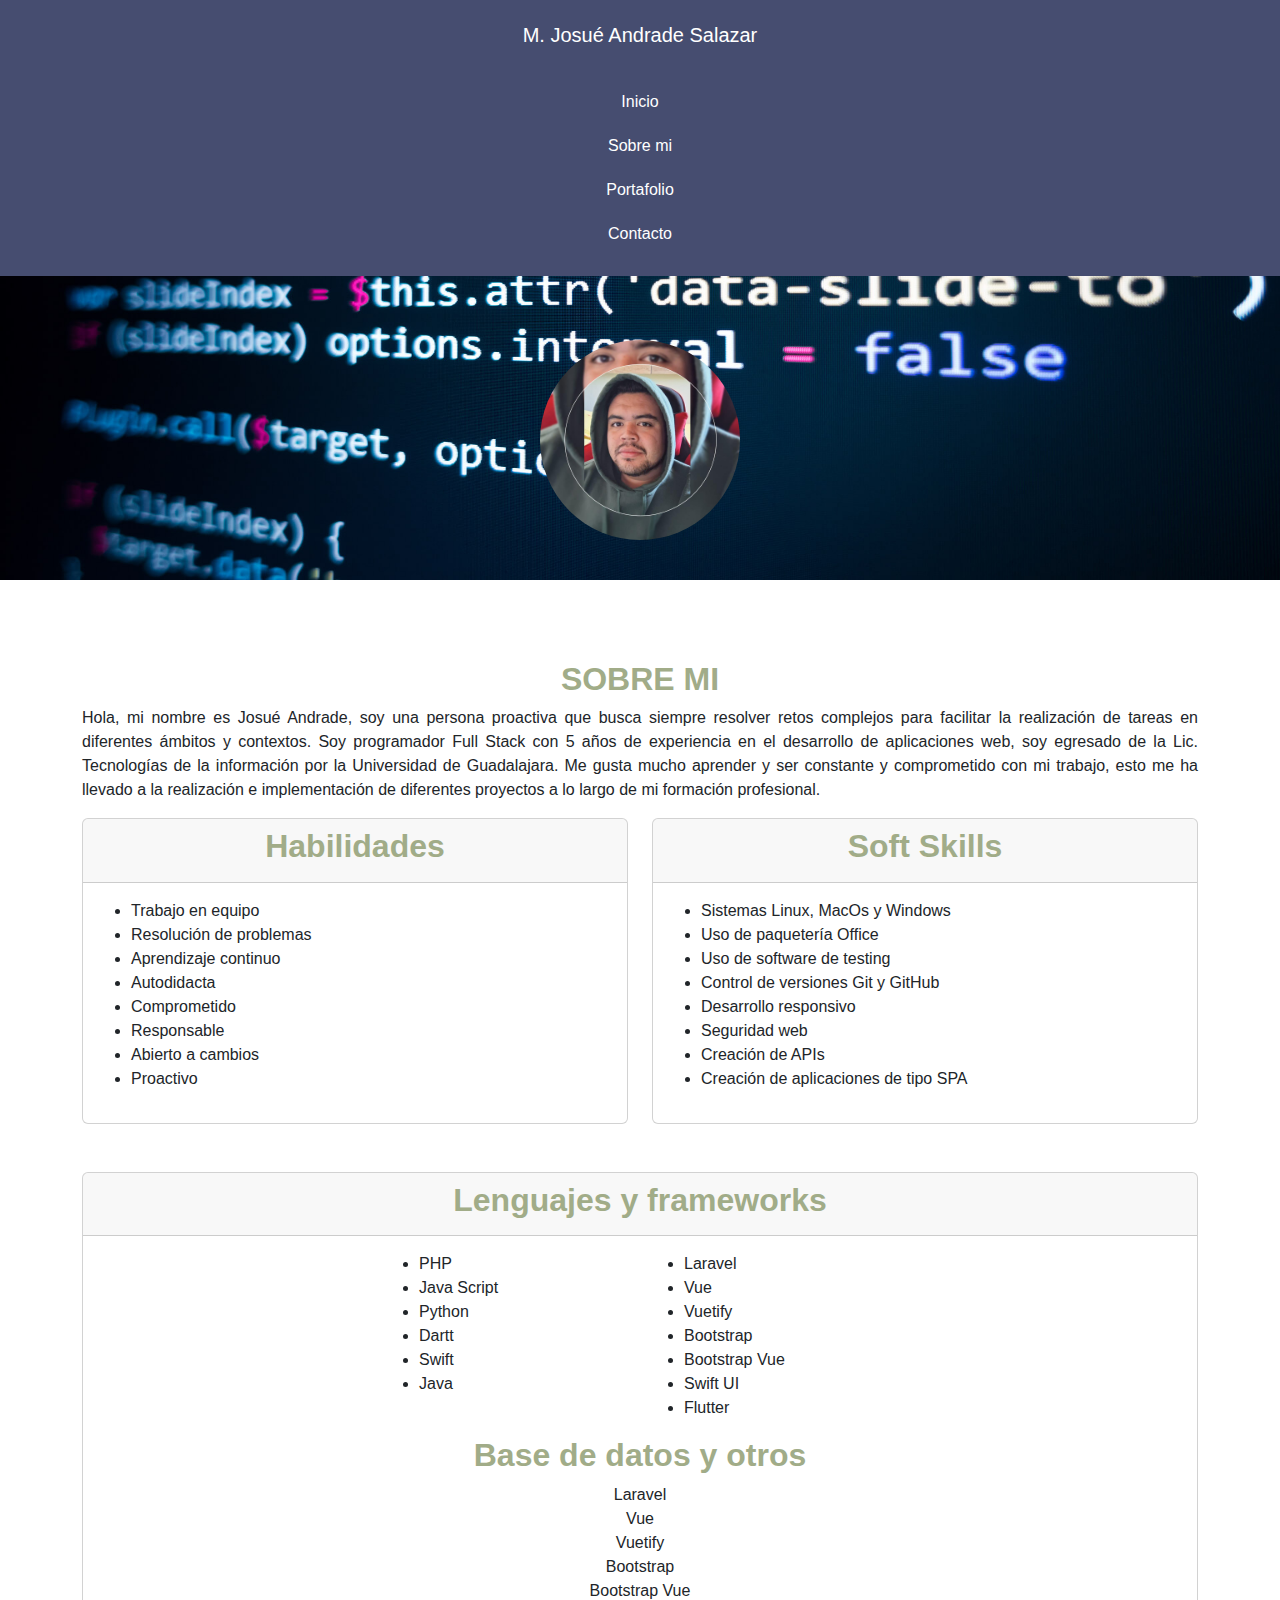
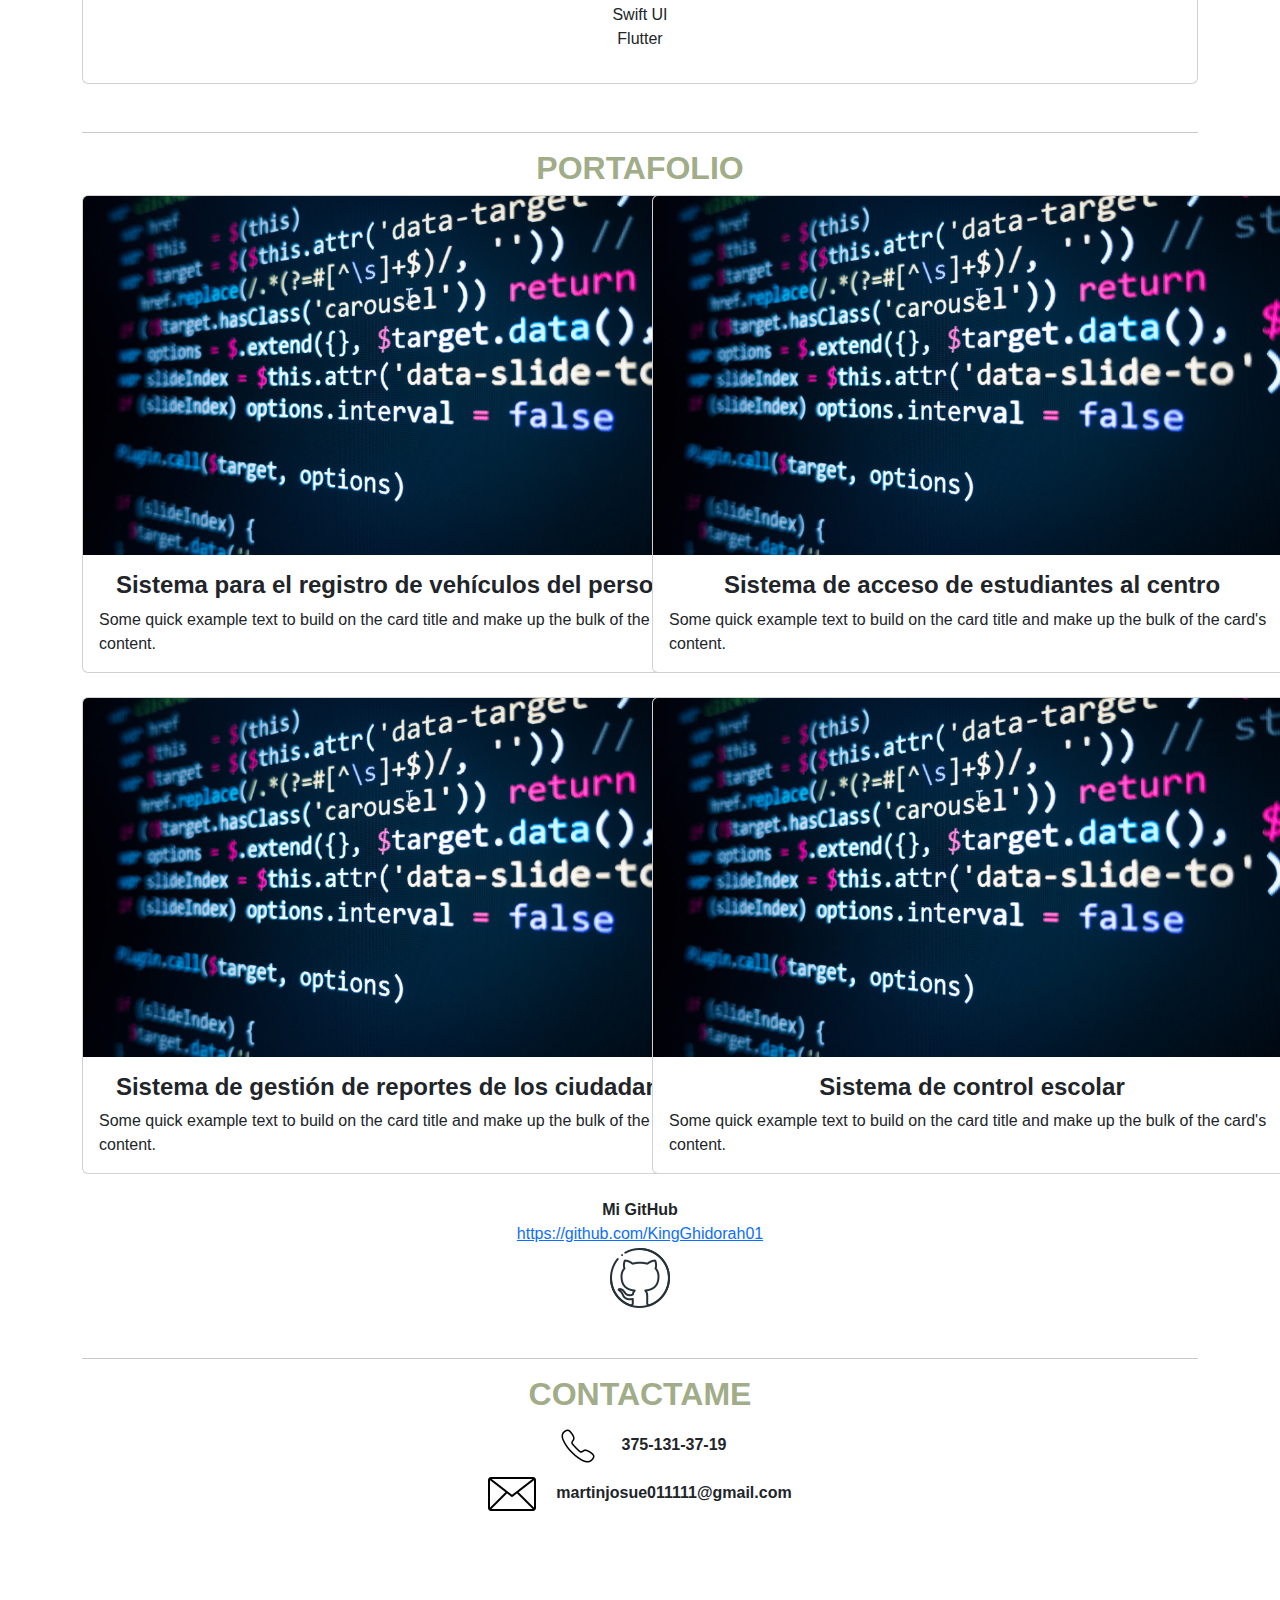
==== index.html @ 5237cf1c "Lol" ====
<!doctype html>
<html lang="en">
<head>
    <meta charset="UTF-8">
    <meta name="viewport"
          content="width=device-width, user-scalable=no, initial-scale=1.0, maximum-scale=1.0, minimum-scale=1.0">
    <meta http-equiv="X-UA-Compatible" content="ie=edge">
    <link href="https://cdn.jsdelivr.net/npm/bootstrap@5.3.3/dist/css/bootstrap.min.css" rel="stylesheet"
          integrity="sha384-QWTKZyjpPEjISv5WaRU9OFeRpok6YctnYmDr5pNlyT2bRjXh0JMhjY6hW+ALEwIH" crossorigin="anonymous">
    <script src="https://cdn.jsdelivr.net/npm/bootstrap@5.3.3/dist/js/bootstrap.bundle.min.js"
            integrity="sha384-YvpcrYf0tY3lHB60NNkmXc5s9fDVZLESaAA55NDzOxhy9GkcIdslK1eN7N6jIeHz"
            crossorigin="anonymous"></script>
    <link rel="stylesheet">
    <link rel="stylesheet" href="css/styles.css">
    <title>Mi portafolio</title>
</head>
<body>
<div class="navbar fixed-top">
    <div class="navbar-brand">
        M. Josué Andrade Salazar
    </div>
    <ul class="navbar-menu">
        <li><a href="#">Inicio</a></li>
        <li><a href="#sobreMi">Sobre mi</a></li>
        <li><a href="#portafolio">Portafolio</a></li>
        <li><a href="#contactame">Contacto</a></li>
    </ul>
</div>
<div id="carouselExample" class="carousel slide">
    <div class="carousel-inner">
        <div class="carousel-item active">
            <img src="img/img.jpg" class="d-block w-100" alt="..." height="580px">
            <div class="carousel-caption d-none d-md-block">
                <img src="img/figuraCirculo.jpg" alt="..." class="rounded-circle figuracirculo" width="300px">
            </div>
        </div>
    </div>
</div>
<div class="content container">
    <div class="sobre mb-5" id="sobreMi" >
        <h2 class="apartados text-center"><b>SOBRE MI</b></h2>
        <p class="text-sobre">Hola, mi nombre es Josué Andrade, soy una persona proactiva que busca siempre resolver
            retos complejos para
            facilitar la realización de tareas en diferentes ámbitos y contextos.
            Soy programador Full Stack con 5 años de experiencia en el desarrollo de aplicaciones web, soy egresado de
            la Lic. Tecnologías de la información por la Universidad de Guadalajara. Me gusta mucho aprender y ser
            constante y comprometido con mi trabajo, esto me ha llevado a la realización e implementación de diferentes
            proyectos a lo largo de mi formación profesional.</p>
        <div class="row">
            <div class="col-6">
                <div class="card">
                    <div class="card-header">
                        <h2 class="apartados text-center"><b>Habilidades</b></h2>
                    </div>
                    <div class="card-body">
                        <ul>
                            <li>Trabajo en equipo</li>
                            <li>Resolución de problemas</li>
                            <li>Aprendizaje continuo</li>
                            <li>Autodidacta</li>
                            <li>Comprometido</li>
                            <li>Responsable</li>
                            <li>Abierto a cambios</li>
                            <li>Proactivo</li>
                        </ul>
                    </div>
                </div>
            </div>
            <div class="col-6">
                <div class="card">
                    <div class="card-header">
                        <h2 class="apartados text-center"><b>Soft Skills</b></h2>
                    </div>
                    <div class="card-body">
                        <ul>
                            <li>Sistemas Linux, MacOs y Windows</li>
                            <li>Uso de paquetería Office</li>
                            <li>Uso de software de testing</li>
                            <li>Control de versiones Git y GitHub</li>
                            <li>Desarrollo responsivo</li>
                            <li>Seguridad web</li>
                            <li>Creación de APIs</li>
                            <li>Creación de aplicaciones de tipo SPA</li>
                        </ul>
                    </div>
                </div>
            </div>
        </div>
        <div class="row mt-5">
            <div class="col-12">
                <div class="card">
                    <div class="card-header">
                        <h2 class="apartados text-center"><b>Lenguajes y frameworks</b></h2>
                    </div>
                    <div class="card-body">
                        <div class="row">
                            <div class="col-6" style="padding-left: 300px">
                                <ul>
                                    <li>PHP</li>
                                    <li>Java Script</li>
                                    <li>Python</li>
                                    <li>Dartt</li>
                                    <li>Swift</li>
                                    <li>Java</li>
                                </ul>
                            </div>
                            <div class="col-6">
                                <ul>
                                    <li>Laravel</li>
                                    <li>Vue</li>
                                    <li>Vuetify</li>
                                    <li>Bootstrap</li>
                                    <li>Bootstrap Vue</li>
                                    <li>Swift UI</li>
                                    <li>Flutter</li>
                                </ul>
                            </div>
                        </div>
                        <div class="row">
                            <h2 class="apartados text-center"><b>Base de datos y otros</b></h2>
                            <div class="col-4"></div>
                            <div class="col-4">
                                <ul class="list-unstyled text-center">
                                    <li>Laravel</li>
                                    <li>Vue</li>
                                    <li>Vuetify</li>
                                    <li>Bootstrap</li>
                                    <li>Bootstrap Vue</li>
                                    <li>Swift UI</li>
                                    <li>Flutter</li>
                                </ul>
                            </div>
                            <div class="col-4"></div>
                        </div>
                    </div>
                </div>
            </div>
        </div>
    </div>
    <hr>
    <div id="portafolio" class="mb-5">
        <h2 class="apartados text-center"><b>PORTAFOLIO</b></h2>
        <div class="row">
            <div class="col-6">
                <div class="card" style="width: 40rem;">
                    <img src="img/img.jpg" class="card-img-top" alt="...">
                    <div class="card-body">
                        <h4 class="text-center"><b>Sistema para el registro de vehículos del personal</b></h4>
                        <p class="card-text">Some quick example text to build on the card title and make up the bulk of the card's content.</p>
                    </div>
                </div>
            </div>
            <div class="col-6">
                <div class="card" style="width: 40rem;">
                    <img src="img/img.jpg" class="card-img-top" alt="...">
                    <div class="card-body">
                        <h4 class="text-center"><b>Sistema de acceso de estudiantes al centro</b></h4>
                        <p class="card-text">Some quick example text to build on the card title and make up the bulk of the card's content.</p>
                    </div>
                </div>
            </div>
        </div>
        <div class="row mt-4">
            <div class="col-6">
                <div class="card" style="width: 40rem;">
                    <img src="img/img.jpg" class="card-img-top" alt="...">
                    <div class="card-body">
                        <h4 class="text-center"><b>Sistema de gestión de reportes de los ciudadanos</b></h4>
                        <p class="card-text">Some quick example text to build on the card title and make up the bulk of the card's content.</p>
                    </div>
                </div>
            </div>
            <div class="col-6">
                <div class="card" style="width: 40rem;">
                    <img src="img/img.jpg" class="card-img-top" alt="...">
                    <div class="card-body">
                        <h4 class="text-center"><b>Sistema de control escolar</b></h4>
                        <p class="card-text">Some quick example text to build on the card title and make up the bulk of the card's content.</p>
                    </div>
                </div>
            </div>
        </div>
        <div class="row mt-4">
            <div class="col-4"></div>
            <div class="col-4 text-center">
                <b>Mi GitHub</b><br>
                <a href="https://github.com/KingGhidorah01">https://github.com/KingGhidorah01</a><br>
                <img src="img/github_icon.png" alt="">
            </div>
            <div class="col-4"></div>
        </div>
    </div>
    <hr>
    <div id="contactame" class="mb-5">
        <h2 class="apartados text-center"><b>CONTACTAME</b></h2>
        <div class="row">
            <div class="col-4"></div>
            <div class="col-4 text-center">
                <img src="img/telephone_icon.png" alt=""><b style="padding-left: 20px">375-131-37-19</b><br>
                <img src="img/email_icon.png" alt=""><b style="padding-left: 20px">martinjosue011111@gmail.com</b>
            </div>
            <div class="col-4"></div>
        </div>
    </div>
</div>
</body>
</html>
---- css/styles.css ----
body {
    margin: 0;
    font-family: Arial, sans-serif;
    padding-bottom: 90px;
}

.navbar {
    background-color: #464D70;
    overflow: hidden;
    padding: 10px 20px;
}

.navbar-brand {
    float: left;
    color: white;
    font-size: 20px;
    padding-left: 300px;
    margin: 0;
}

.navbar-menu {
    float: right;
    margin: 0;
    padding-right: 300px;
    list-style: none;
}

.navbar-menu li {
    display: inline;
    margin-left: 20px;
}

.navbar-menu li a {
    color: white;
    text-decoration: none;
    font-size: 16px;
}
.figuracirculo {
    border-radius: 50%; /* Esto hace que la imagen sea un círculo perfecto */
    width: 200px; /* Asegúrate de que el tamaño sea el mismo en altura y anchura */
    height: 200px; /* Asegúrate de que el tamaño sea el mismo en altura y anchura */
}

.apartados{
    color: #A1AC88;
}

.sobre{
    padding-top: 80px;
}

.text-sobre{
    text-align: justify;
}

/* Media query para hacerlo responsivo */
@media screen and (max-width: 1300px) {
    .navbar-brand, .navbar-menu {
        float: none;
        display: block;
        text-align: center;
        padding: 10px 0;
        width: 100%;
    }
    .navbar-menu li {
        display: block;
        text-align: center;
        margin: 0;
        padding: 10px 0;
    }
    .navbar-menu li:first-child {
        margin-top: 10px;
    }
}
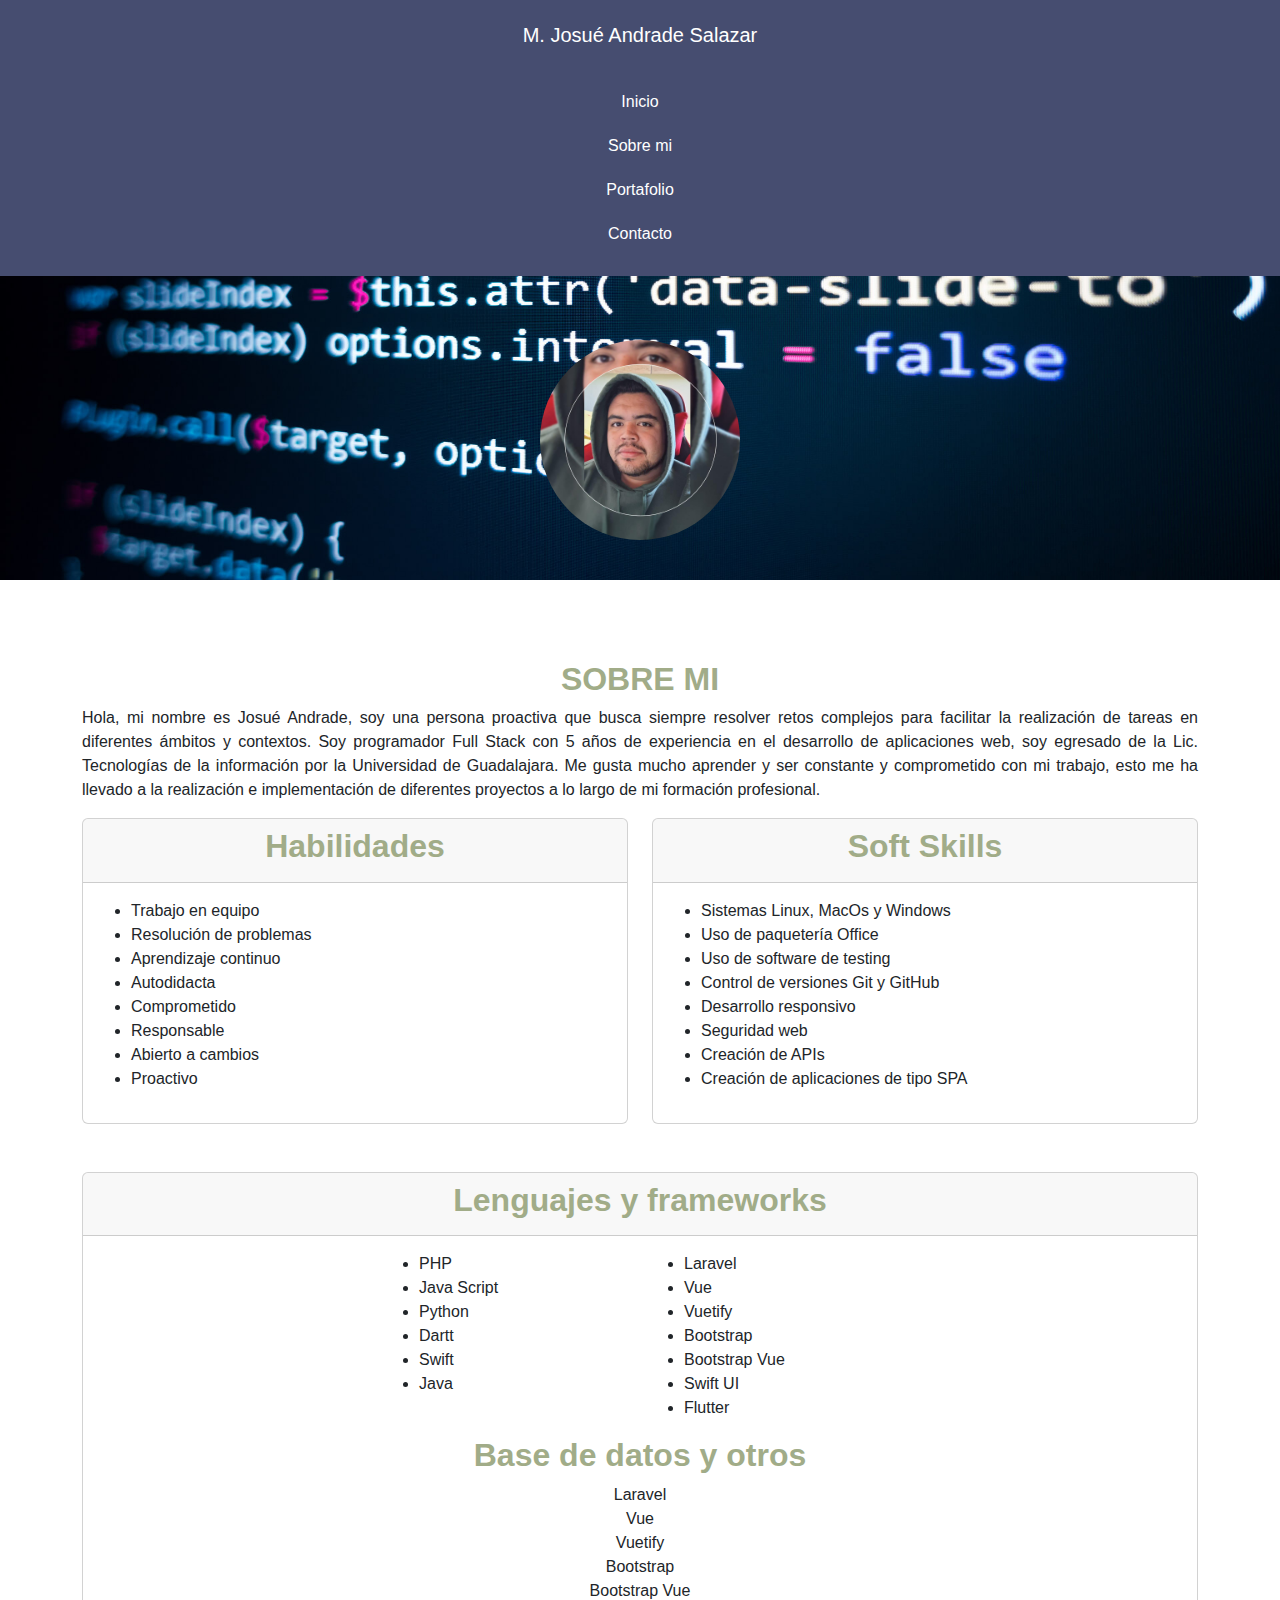
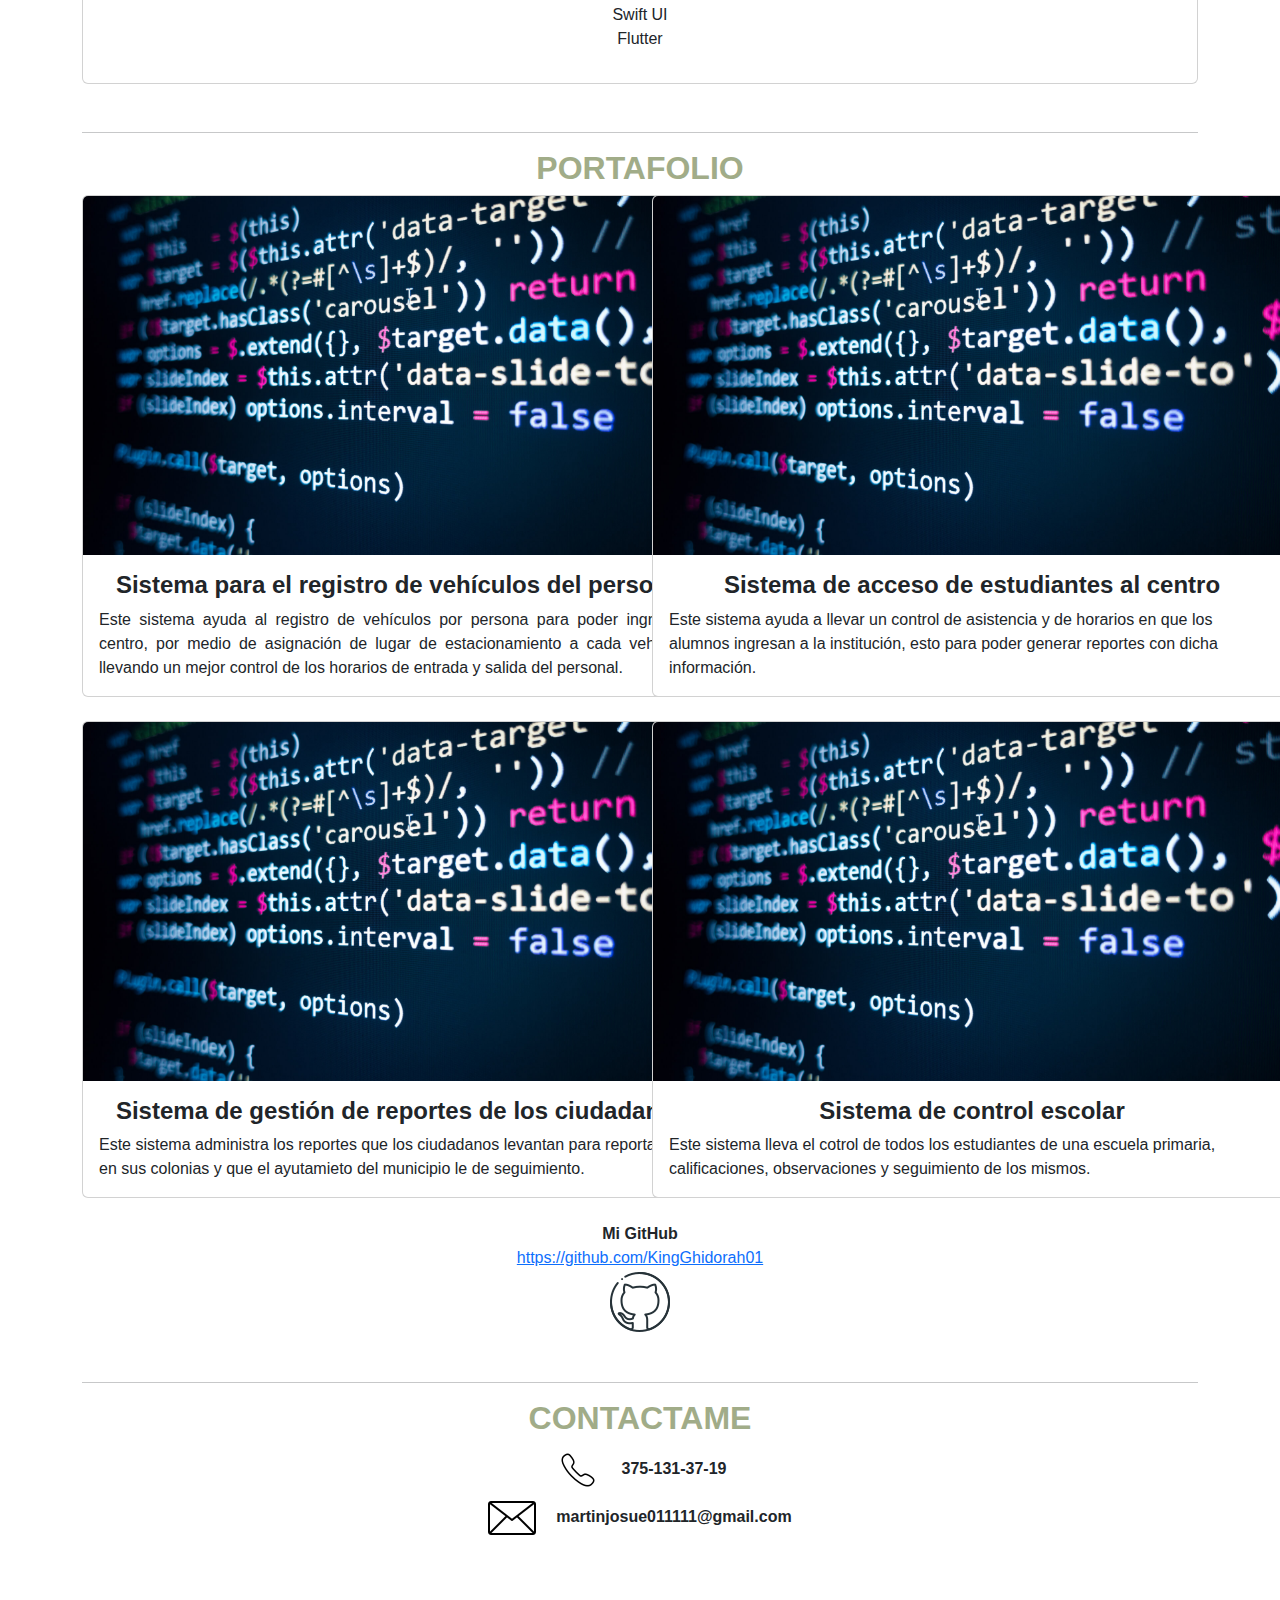
==== commit 31a26d28: "Lol" ====
--- a/index.html
+++ b/index.html
@@ -37,7 +37,7 @@
     </div>
 </div>
 <div class="content container">
-    <div class="sobre mb-5" id="sobreMi" >
+    <div class="sobre mb-5" id="sobreMi">
         <h2 class="apartados text-center"><b>SOBRE MI</b></h2>
         <p class="text-sobre">Hola, mi nombre es Josué Andrade, soy una persona proactiva que busca siempre resolver
             retos complejos para
@@ -146,7 +146,10 @@
                     <img src="img/img.jpg" class="card-img-top" alt="...">
                     <div class="card-body">
                         <h4 class="text-center"><b>Sistema para el registro de vehículos del personal</b></h4>
-                        <p class="card-text">Some quick example text to build on the card title and make up the bulk of the card's content.</p>
+                        <p class="card-text text-projects">Este sistema ayuda al registro de vehículos por persona para
+                            poder ingresar
+                            al centro, por medio de asignación de lugar de estacionamiento a cada vehículo y
+                            llevando un mejor control de los horarios de entrada y salida del personal.</p>
                     </div>
                 </div>
             </div>
@@ -155,7 +158,9 @@
                     <img src="img/img.jpg" class="card-img-top" alt="...">
                     <div class="card-body">
                         <h4 class="text-center"><b>Sistema de acceso de estudiantes al centro</b></h4>
-                        <p class="card-text">Some quick example text to build on the card title and make up the bulk of the card's content.</p>
+                        <p class="card-text">Este sistema ayuda a llevar un control de asistencia y de horarios en que
+                            los alumnos ingresan a la institución, esto para poder generar reportes con dicha
+                            información.</p>
                     </div>
                 </div>
             </div>
@@ -166,7 +171,8 @@
                     <img src="img/img.jpg" class="card-img-top" alt="...">
                     <div class="card-body">
                         <h4 class="text-center"><b>Sistema de gestión de reportes de los ciudadanos</b></h4>
-                        <p class="card-text">Some quick example text to build on the card title and make up the bulk of the card's content.</p>
+                        <p class="card-text">Este sistema administra los reportes que los ciudadanos levantan para
+                            reportar fallas en sus colonias y que el ayutamieto del municipio le de seguimiento.</p>
                     </div>
                 </div>
             </div>
@@ -175,7 +181,8 @@
                     <img src="img/img.jpg" class="card-img-top" alt="...">
                     <div class="card-body">
                         <h4 class="text-center"><b>Sistema de control escolar</b></h4>
-                        <p class="card-text">Some quick example text to build on the card title and make up the bulk of the card's content.</p>
+                        <p class="card-text">Este sistema lleva el cotrol de todos los estudiantes de una escuela
+                            primaria, calificaciones, observaciones y seguimiento de los mismos.</p>
                     </div>
                 </div>
             </div>
--- a/css/styles.css
+++ b/css/styles.css
@@ -53,6 +53,10 @@
     text-align: justify;
 }
 
+.text-projects{
+    text-align: justify;
+}
+
 /* Media query para hacerlo responsivo */
 @media screen and (max-width: 1300px) {
     .navbar-brand, .navbar-menu {
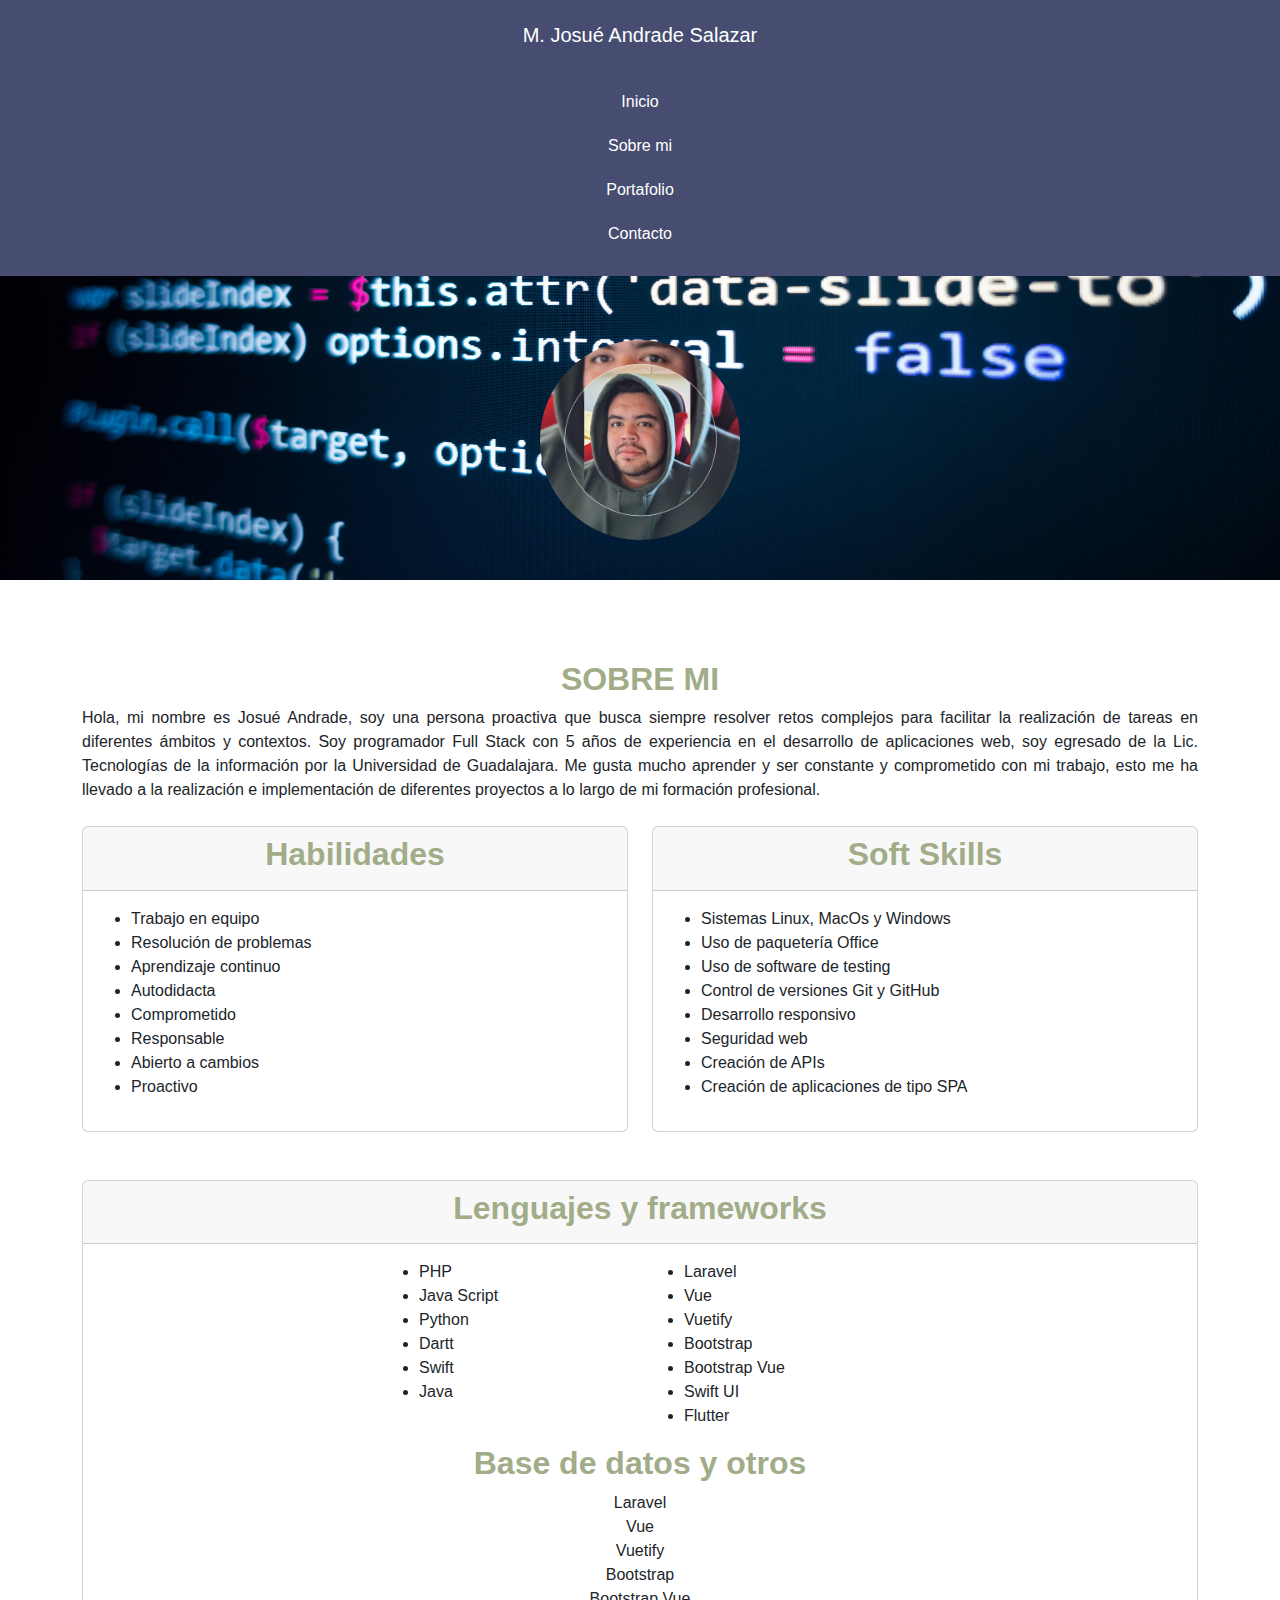
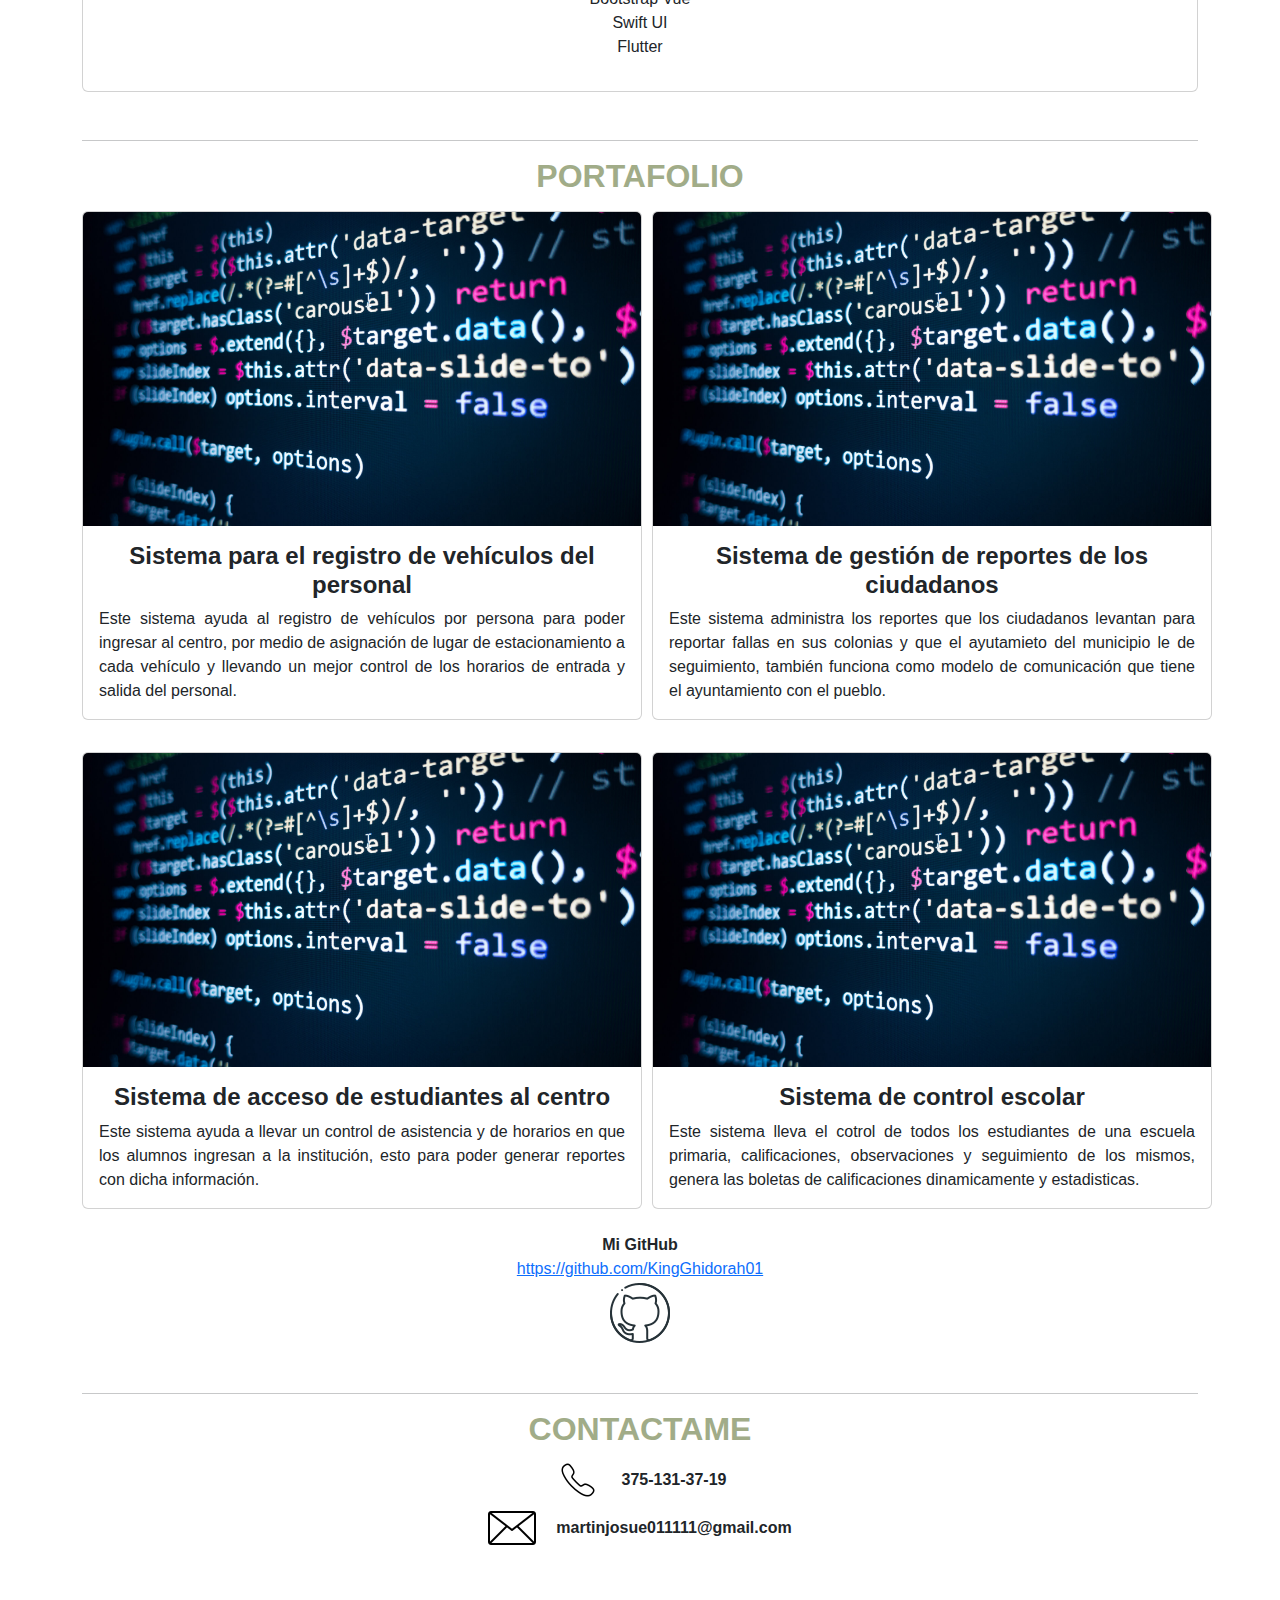
==== commit c697e60b: "Ajustes responsivos" ====
--- a/index.html
+++ b/index.html
@@ -46,8 +46,8 @@
             la Lic. Tecnologías de la información por la Universidad de Guadalajara. Me gusta mucho aprender y ser
             constante y comprometido con mi trabajo, esto me ha llevado a la realización e implementación de diferentes
             proyectos a lo largo de mi formación profesional.</p>
-        <div class="row">
-            <div class="col-6">
+        <div class="row ">
+            <div class="col-12 col-md-6 mt-2">
                 <div class="card">
                     <div class="card-header">
                         <h2 class="apartados text-center"><b>Habilidades</b></h2>
@@ -66,7 +66,7 @@
                     </div>
                 </div>
             </div>
-            <div class="col-6">
+            <div class="col-12 col-md-6 mt-2">
                 <div class="card">
                     <div class="card-header">
                         <h2 class="apartados text-center"><b>Soft Skills</b></h2>
@@ -94,7 +94,7 @@
                     </div>
                     <div class="card-body">
                         <div class="row">
-                            <div class="col-6" style="padding-left: 300px">
+                            <div class="col-12 col-md-6" style="padding-left: 300px">
                                 <ul>
                                     <li>PHP</li>
                                     <li>Java Script</li>
@@ -104,7 +104,7 @@
                                     <li>Java</li>
                                 </ul>
                             </div>
-                            <div class="col-6">
+                            <div class="col-12 col-md-6">
                                 <ul>
                                     <li>Laravel</li>
                                     <li>Vue</li>
@@ -138,58 +138,63 @@
         </div>
     </div>
     <hr>
-    <div id="portafolio" class="mb-5">
-        <h2 class="apartados text-center"><b>PORTAFOLIO</b></h2>
+    <div id="portafolio" class="mb-5 text-center">
+        <h2 class="apartados"><b>PORTAFOLIO</b></h2>
         <div class="row">
-            <div class="col-6">
-                <div class="card" style="width: 40rem;">
+            <div class="col-12 col-md-6">
+                <div class="card mt-2" style="width: 35rem;">
                     <img src="img/img.jpg" class="card-img-top" alt="...">
                     <div class="card-body">
                         <h4 class="text-center"><b>Sistema para el registro de vehículos del personal</b></h4>
                         <p class="card-text text-projects">Este sistema ayuda al registro de vehículos por persona para
-                            poder ingresar
-                            al centro, por medio de asignación de lugar de estacionamiento a cada vehículo y
+                            poder ingresar al centro, por medio de asignación de lugar de estacionamiento a cada
+                            vehículo y
                             llevando un mejor control de los horarios de entrada y salida del personal.</p>
                     </div>
                 </div>
             </div>
-            <div class="col-6">
-                <div class="card" style="width: 40rem;">
+
+            <div class="col-12 col-md-6">
+                <div class="card mt-2" style="width: 35rem;">
+                    <img src="img/img.jpg" class="card-img-top" alt="...">
+                    <div class="card-body">
+                        <h4 class="text-center"><b>Sistema de gestión de reportes de los ciudadanos</b></h4>
+                        <p class="card-text text-projects">Este sistema administra los reportes que los ciudadanos
+                            levantan para
+                            reportar fallas en sus colonias y que el ayutamieto del municipio le de seguimiento, también
+                            funciona como modelo de comunicación que tiene el ayuntamiento con el pueblo.</p>
+                    </div>
+                </div>
+            </div>
+        </div>
+        <div class="row mt-4">
+            <div class="col-12 col-md-6">
+                <div class="card mt-2" style="width: 35rem;">
                     <img src="img/img.jpg" class="card-img-top" alt="...">
                     <div class="card-body">
                         <h4 class="text-center"><b>Sistema de acceso de estudiantes al centro</b></h4>
-                        <p class="card-text">Este sistema ayuda a llevar un control de asistencia y de horarios en que
+                        <p class="card-text text-projects">Este sistema ayuda a llevar un control de asistencia y de
+                            horarios en que
                             los alumnos ingresan a la institución, esto para poder generar reportes con dicha
                             información.</p>
                     </div>
                 </div>
             </div>
-        </div>
-        <div class="row mt-4">
-            <div class="col-6">
-                <div class="card" style="width: 40rem;">
-                    <img src="img/img.jpg" class="card-img-top" alt="...">
-                    <div class="card-body">
-                        <h4 class="text-center"><b>Sistema de gestión de reportes de los ciudadanos</b></h4>
-                        <p class="card-text">Este sistema administra los reportes que los ciudadanos levantan para
-                            reportar fallas en sus colonias y que el ayutamieto del municipio le de seguimiento.</p>
-                    </div>
-                </div>
-            </div>
-            <div class="col-6">
-                <div class="card" style="width: 40rem;">
+            <div class="col-12 col-md-6">
+                <div class="card mt-2" style="width: 35rem;">
                     <img src="img/img.jpg" class="card-img-top" alt="...">
                     <div class="card-body">
                         <h4 class="text-center"><b>Sistema de control escolar</b></h4>
-                        <p class="card-text">Este sistema lleva el cotrol de todos los estudiantes de una escuela
-                            primaria, calificaciones, observaciones y seguimiento de los mismos.</p>
+                        <p class="card-text text-projects">Este sistema lleva el cotrol de todos los estudiantes de una
+                            escuela
+                            primaria, calificaciones, observaciones y seguimiento de los mismos, genera las boletas de calificaciones dinamicamente y estadisticas.</p>
                     </div>
                 </div>
             </div>
         </div>
         <div class="row mt-4">
             <div class="col-4"></div>
-            <div class="col-4 text-center">
+            <div class="col-4">
                 <b>Mi GitHub</b><br>
                 <a href="https://github.com/KingGhidorah01">https://github.com/KingGhidorah01</a><br>
                 <img src="img/github_icon.png" alt="">
@@ -197,16 +202,17 @@
             <div class="col-4"></div>
         </div>
     </div>
+
     <hr>
     <div id="contactame" class="mb-5">
         <h2 class="apartados text-center"><b>CONTACTAME</b></h2>
         <div class="row">
-            <div class="col-4"></div>
-            <div class="col-4 text-center">
+            <div class="col-12 col-md-4"></div>
+            <div class="col-12 col-md-4 text-center">
                 <img src="img/telephone_icon.png" alt=""><b style="padding-left: 20px">375-131-37-19</b><br>
                 <img src="img/email_icon.png" alt=""><b style="padding-left: 20px">martinjosue011111@gmail.com</b>
             </div>
-            <div class="col-4"></div>
+            <div class="col-12 col-md-4"></div>
         </div>
     </div>
 </div>
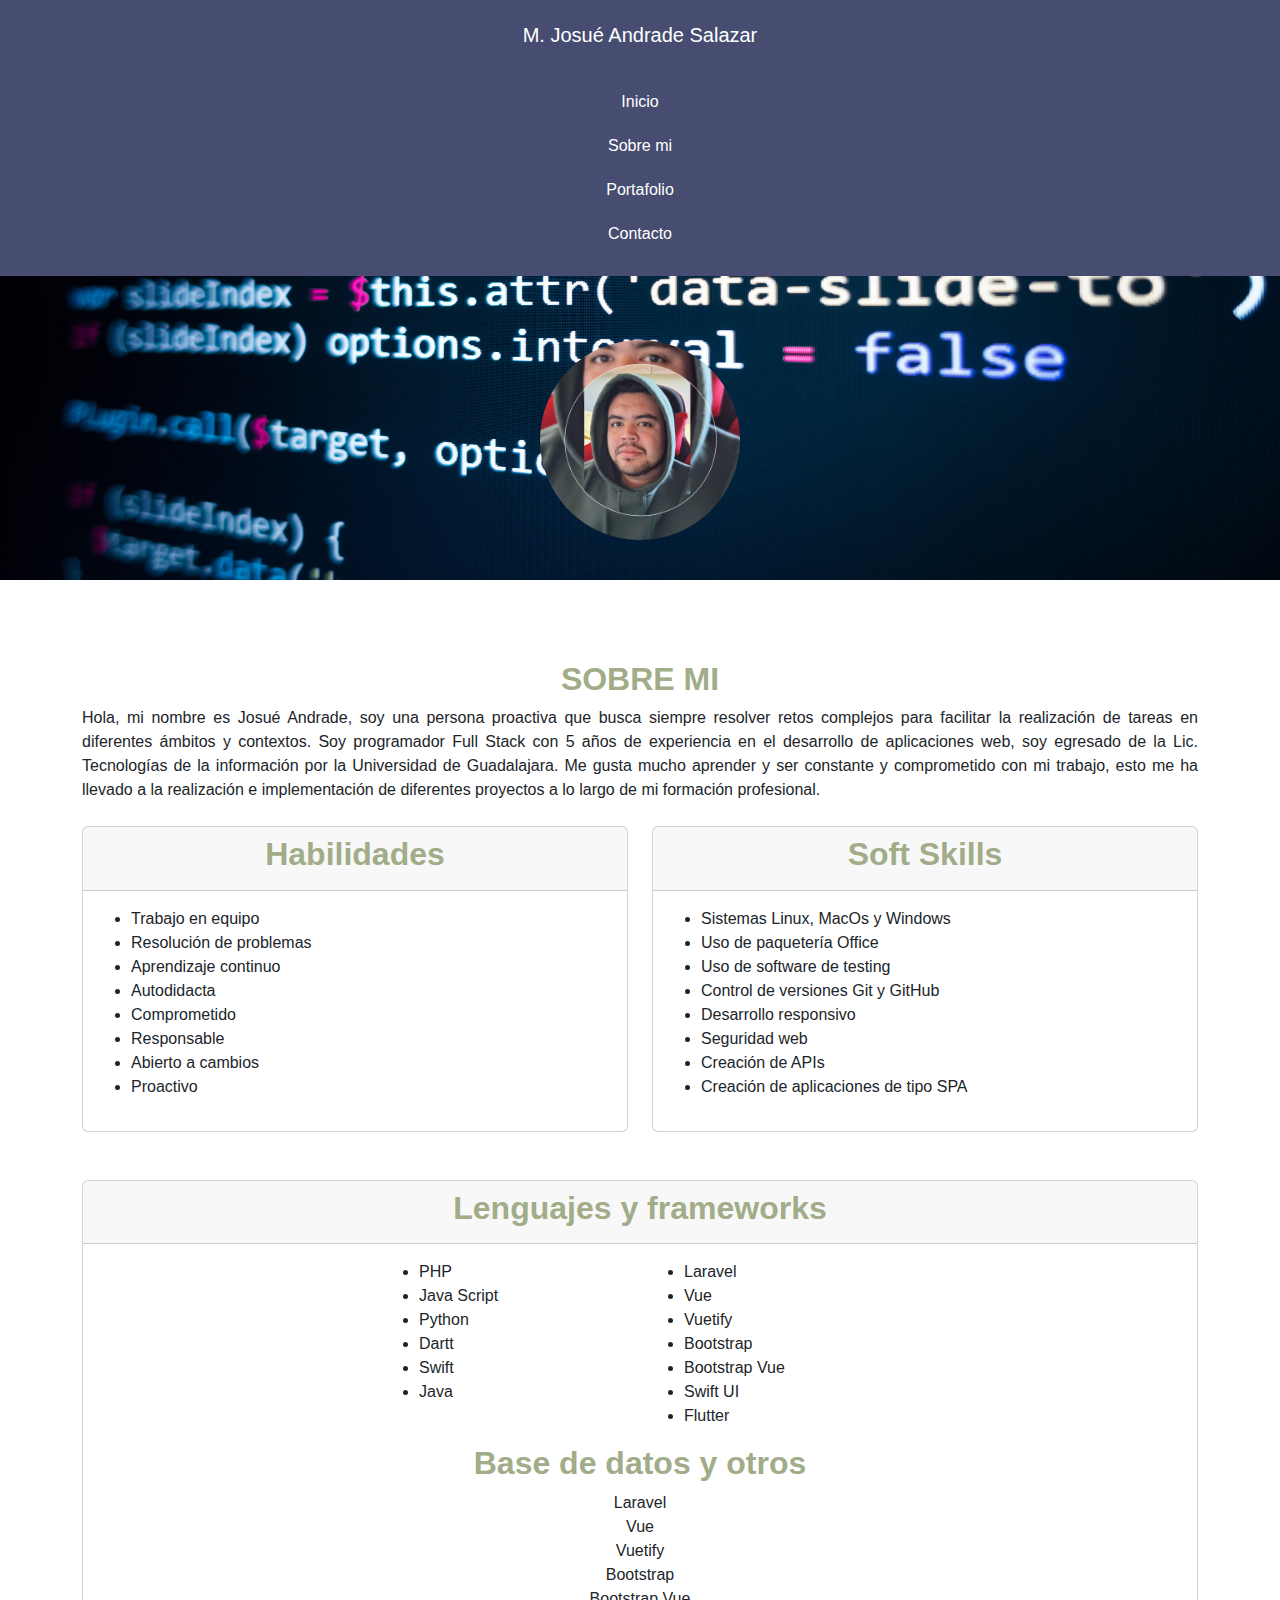
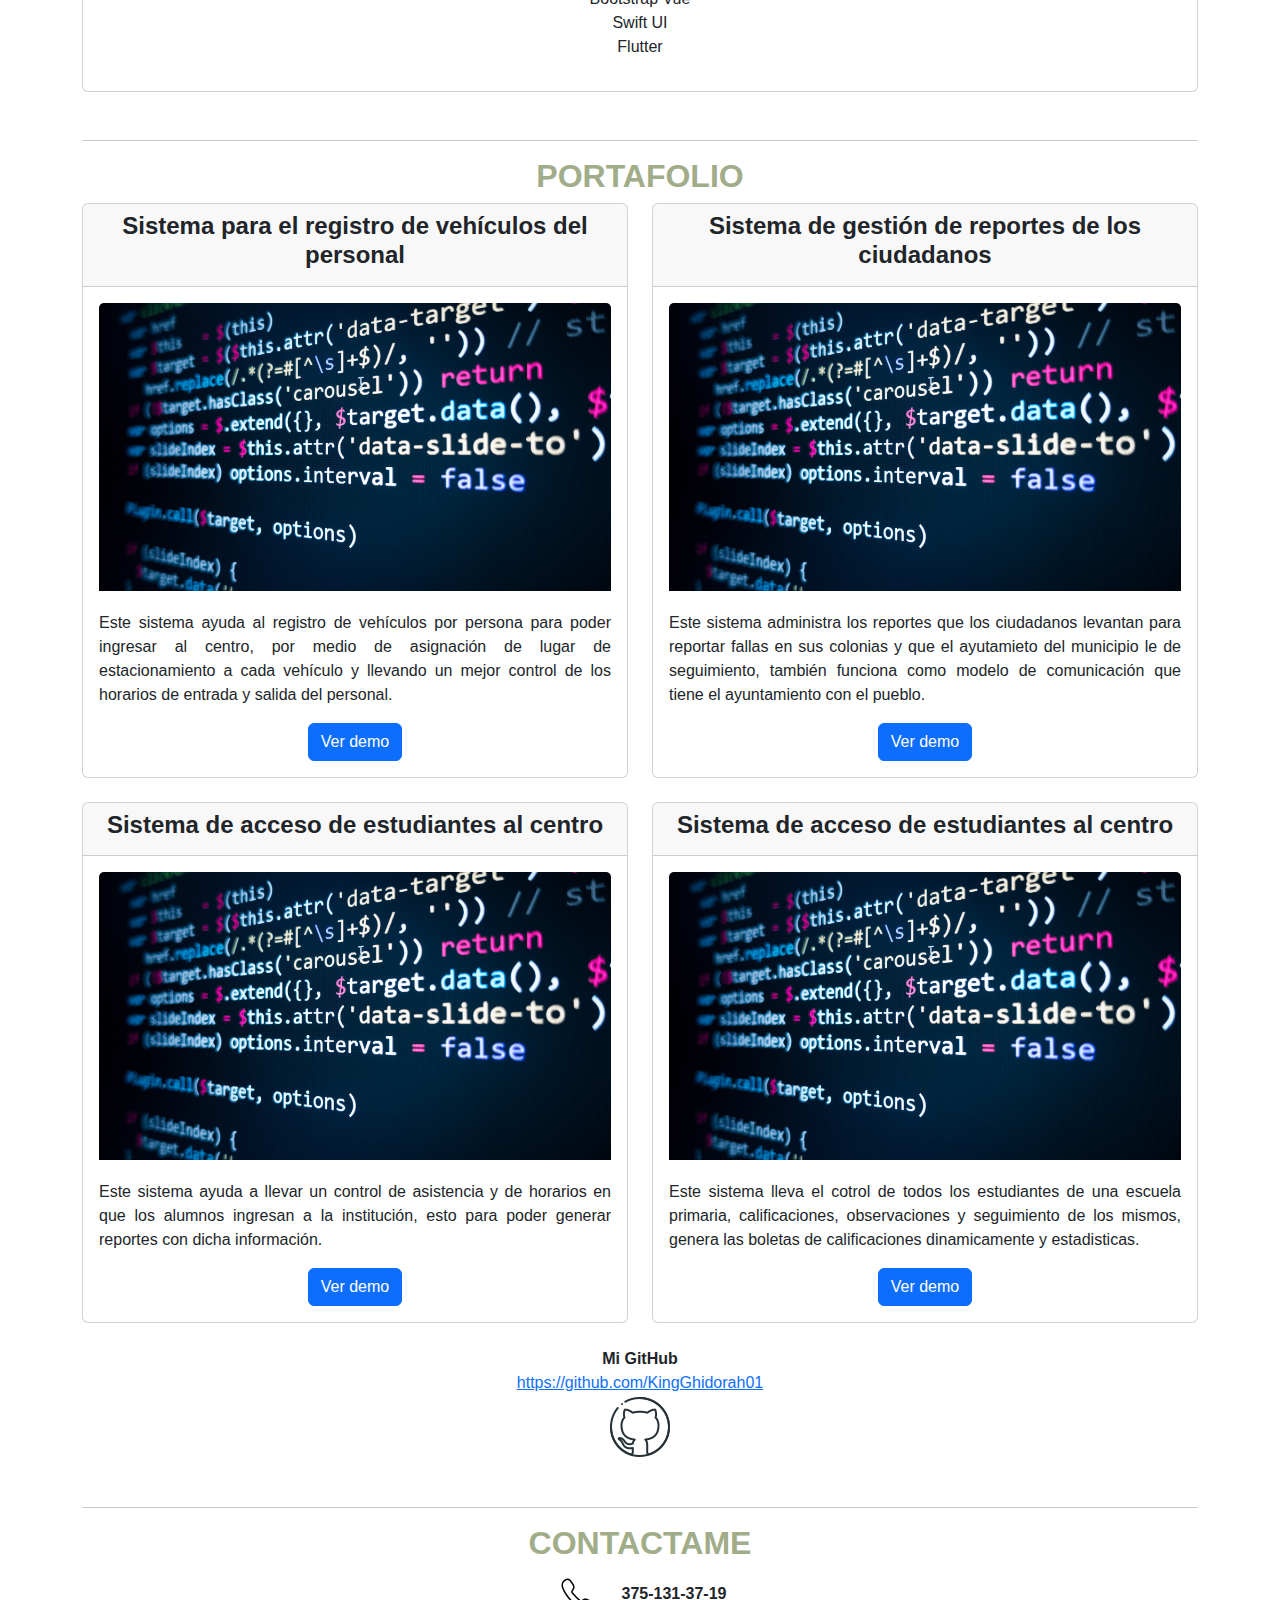
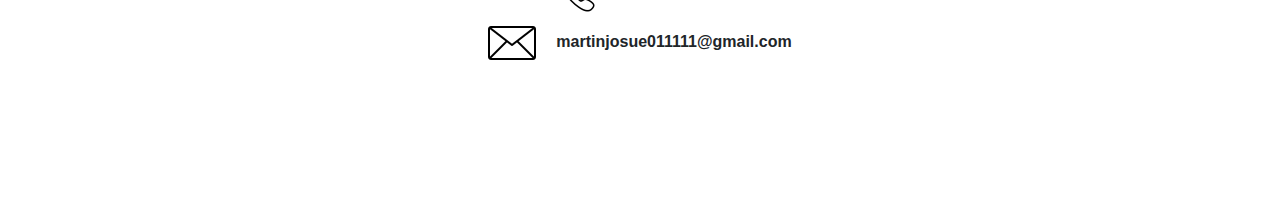
==== commit e0900f27: "Mejor" ====
--- a/index.html
+++ b/index.html
@@ -142,59 +142,70 @@
         <h2 class="apartados"><b>PORTAFOLIO</b></h2>
         <div class="row">
             <div class="col-12 col-md-6">
-                <div class="card mt-2" style="width: 35rem;">
-                    <img src="img/img.jpg" class="card-img-top" alt="...">
-                    <div class="card-body">
+                <div class="card">
+                    <div class="card-header">
                         <h4 class="text-center"><b>Sistema para el registro de vehículos del personal</b></h4>
+                    </div>
+                    <div class="card-body">
+                        <img src="img/img.jpg" class="card-img-top" alt="...">
                         <p class="card-text text-projects">Este sistema ayuda al registro de vehículos por persona para
                             poder ingresar al centro, por medio de asignación de lugar de estacionamiento a cada
                             vehículo y
                             llevando un mejor control de los horarios de entrada y salida del personal.</p>
+                        <a href="#" class="btn btn-primary">Ver demo</a>
                     </div>
                 </div>
             </div>
 
             <div class="col-12 col-md-6">
-                <div class="card mt-2" style="width: 35rem;">
-                    <img src="img/img.jpg" class="card-img-top" alt="...">
-                    <div class="card-body">
+                <div class="card">
+                    <div class="card-header">
                         <h4 class="text-center"><b>Sistema de gestión de reportes de los ciudadanos</b></h4>
+                    </div>
+                    <div class="card-body">
+                        <img src="img/img.jpg" class="card-img-top" alt="...">
                         <p class="card-text text-projects">Este sistema administra los reportes que los ciudadanos
                             levantan para
                             reportar fallas en sus colonias y que el ayutamieto del municipio le de seguimiento, también
                             funciona como modelo de comunicación que tiene el ayuntamiento con el pueblo.</p>
+                        <a href="#" class="btn btn-primary">Ver demo</a>
                     </div>
                 </div>
             </div>
         </div>
         <div class="row mt-4">
             <div class="col-12 col-md-6">
-                <div class="card mt-2" style="width: 35rem;">
-                    <img src="img/img.jpg" class="card-img-top" alt="...">
-                    <div class="card-body">
-                        <h4 class="text-center"><b>Sistema de acceso de estudiantes al centro</b></h4>
+                <div class="card">
+                    <div class="card-header">
+                        <h4 class="text-center"><b>Sistema de acceso de estudiantes al centro</b></h4></div>
+                    <div class="card-body">
+                        <img src="img/img.jpg" class="card-img-top" alt="...">
                         <p class="card-text text-projects">Este sistema ayuda a llevar un control de asistencia y de
                             horarios en que
                             los alumnos ingresan a la institución, esto para poder generar reportes con dicha
                             información.</p>
-                    </div>
-                </div>
-            </div>
-            <div class="col-12 col-md-6">
-                <div class="card mt-2" style="width: 35rem;">
-                    <img src="img/img.jpg" class="card-img-top" alt="...">
-                    <div class="card-body">
-                        <h4 class="text-center"><b>Sistema de control escolar</b></h4>
+                        <a href="#" class="btn btn-primary">Ver demo</a>
+                    </div>
+                </div>
+            </div>
+            <div class="col-12 col-md-6">
+                <div class="card">
+                    <div class="card-header">
+                        <h4 class="text-center"><b>Sistema de acceso de estudiantes al centro</b></h4></div>
+                    <div class="card-body">
+                        <img src="img/img.jpg" class="card-img-top" alt="...">
                         <p class="card-text text-projects">Este sistema lleva el cotrol de todos los estudiantes de una
                             escuela
-                            primaria, calificaciones, observaciones y seguimiento de los mismos, genera las boletas de calificaciones dinamicamente y estadisticas.</p>
+                            primaria, calificaciones, observaciones y seguimiento de los mismos, genera las boletas de
+                            calificaciones dinamicamente y estadisticas.</p>
+                        <a href="#" class="btn btn-primary">Ver demo</a>
                     </div>
                 </div>
             </div>
         </div>
         <div class="row mt-4">
             <div class="col-4"></div>
-            <div class="col-4">
+            <div class="col-4 text-center">
                 <b>Mi GitHub</b><br>
                 <a href="https://github.com/KingGhidorah01">https://github.com/KingGhidorah01</a><br>
                 <img src="img/github_icon.png" alt="">
--- a/css/styles.css
+++ b/css/styles.css
@@ -55,6 +55,7 @@
 
 .text-projects{
     text-align: justify;
+    margin-top: 20px;
 }
 
 /* Media query para hacerlo responsivo */
